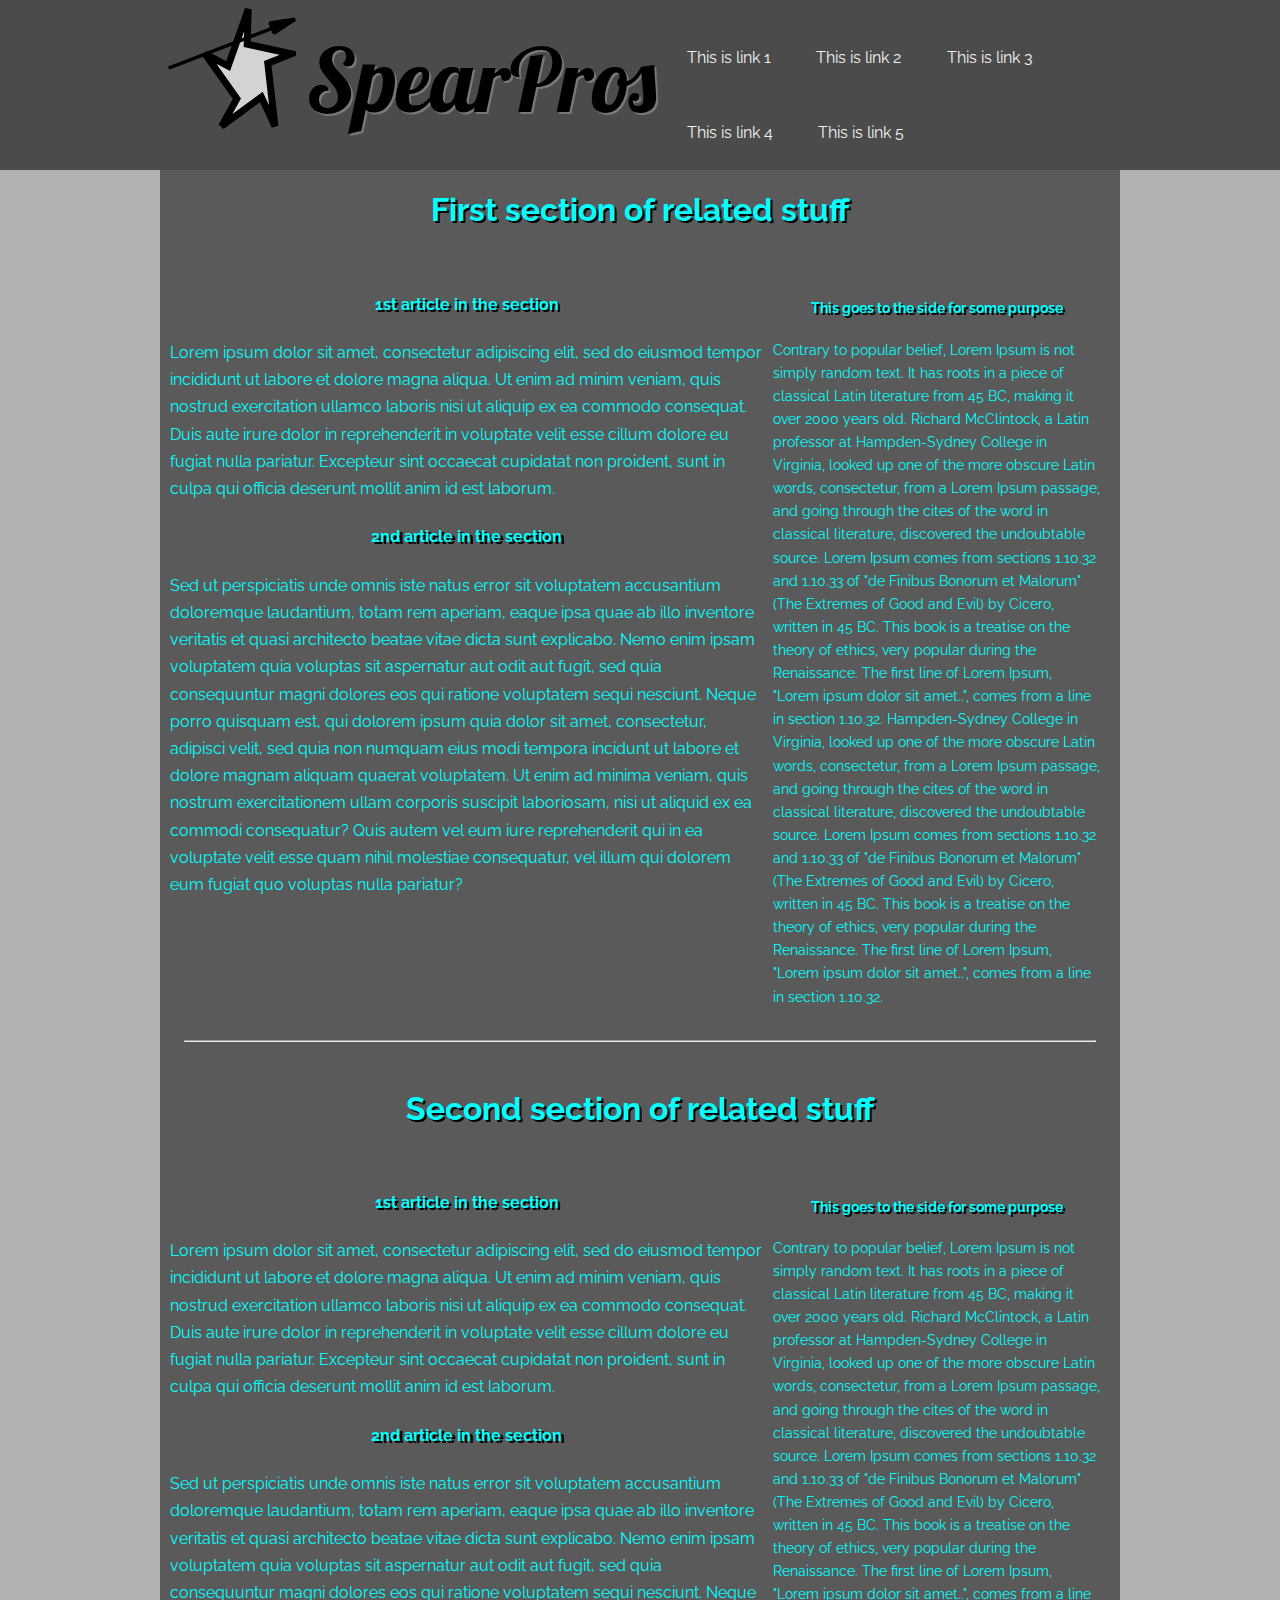
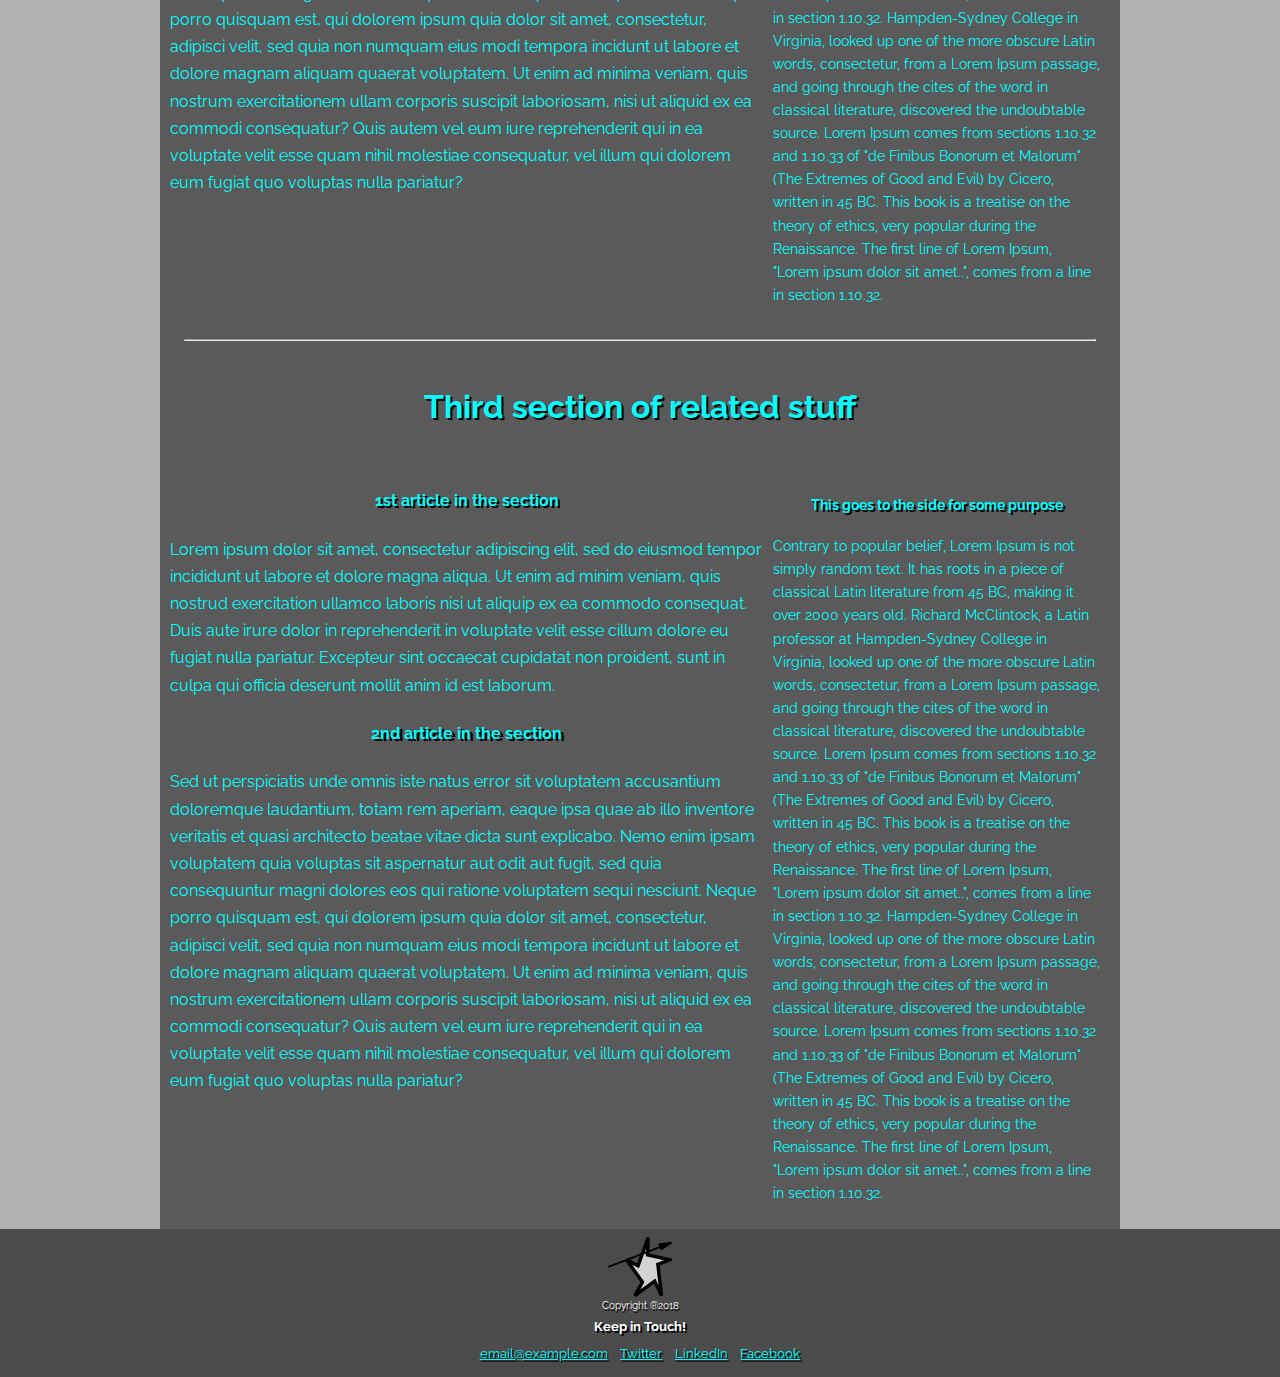
==== dz02/index.html @ 8360d7e7 "dz02_commit" ====
<!DOCTYPE html>
<html lang="en">

<head>
    <meta charset="UTF-8">
    <meta name="viewport" content="width=device-width, initial-scale=1.0">
    <meta http-equiv="X-UA-Compatible" content="ie=edge">
    <title>SpearPros</title>
    <link rel="stylesheet" type="text/css" href="style.css">

    <link href="https://fonts.googleapis.com/css?family=Lobster|Raleway" rel="stylesheet">

</head>

<body>

    <header>
        <div class="header-main">
            <div class="header_grid-container">

                <div class="header_item1">
                    <div>
                        <img class="header-img" src="spear_throw.svg" alt="">
                        <div class="header-text">SpearPros</div>
                    </div>
                </div>
                <div class="header_item_3"></div>

                <div class="header_item2">
                    <nav>
                        <a href="#">This is link 1</a>
                        <a href="#">This is link 2</a>
                        <a href="#">This is link 3</a>
                        <a href="#">This is link 4</a>
                        <a href="#">This is link 5</a>
                    </nav>
                </div>

            </div>
        </div>
    </header>

    <main>
        <!-- Empty div to compensate for fixed header -->
        <div class="empty-div"></div>



        <div class="grid-container">
            <div class="gr_title">
                <h1>First section of related stuff</h1>
            </div>
            <section class="gr_text">
                <article>
                    <h4>1st article in the section</h4>
                    <p>Lorem ipsum dolor sit amet, consectetur adipiscing elit, sed do eiusmod tempor incididunt ut labore et
                        dolore magna aliqua. Ut enim ad minim veniam, quis nostrud exercitation ullamco laboris nisi ut aliquip
                        ex ea commodo consequat. Duis aute irure dolor in reprehenderit in voluptate velit esse cillum dolore
                        eu fugiat nulla pariatur. Excepteur sint occaecat cupidatat non proident, sunt in culpa qui officia
                        deserunt mollit anim id est laborum.</p>
                </article>

                <article>
                    <h4>2nd article in the section</h4>
                    <p>Sed ut perspiciatis unde omnis iste natus error sit voluptatem accusantium doloremque laudantium, totam
                        rem aperiam, eaque ipsa quae ab illo inventore veritatis et quasi architecto beatae vitae dicta sunt
                        explicabo. Nemo enim ipsam voluptatem quia voluptas sit aspernatur aut odit aut fugit, sed quia consequuntur
                        magni dolores eos qui ratione voluptatem sequi nesciunt. Neque porro quisquam est, qui dolorem ipsum
                        quia dolor sit amet, consectetur, adipisci velit, sed quia non numquam eius modi tempora incidunt
                        ut labore et dolore magnam aliquam quaerat voluptatem. Ut enim ad minima veniam, quis nostrum exercitationem
                        ullam corporis suscipit laboriosam, nisi ut aliquid ex ea commodi consequatur? Quis autem vel eum
                        iure reprehenderit qui in ea voluptate velit esse quam nihil molestiae consequatur, vel illum qui
                        dolorem eum fugiat quo voluptas nulla pariatur?</p>
                </article>
            </section>
            <div class="item3"></div>
            <aside class="gr_right">
                <asi>
                    <h4>This goes to the side for some purpose</h4>
                    <p>Contrary to popular belief, Lorem Ipsum is not simply random text. It has roots in a piece of classical
                        Latin literature from 45 BC, making it over 2000 years old. Richard McClintock, a Latin professor
                        at Hampden-Sydney College in Virginia, looked up one of the more obscure Latin words, consectetur,
                        from a Lorem Ipsum passage, and going through the cites of the word in classical literature, discovered
                        the undoubtable source. Lorem Ipsum comes from sections 1.10.32 and 1.10.33 of "de Finibus Bonorum
                        et Malorum" (The Extremes of Good and Evil) by Cicero, written in 45 BC. This book is a treatise
                        on the theory of ethics, very popular during the Renaissance. The first line of Lorem Ipsum, "Lorem
                        ipsum dolor sit amet..", comes from a line in section 1.10.32. Hampden-Sydney College in Virginia,
                        looked up one of the more obscure Latin words, consectetur, from a Lorem Ipsum passage, and going
                        through the cites of the word in classical literature, discovered the undoubtable source. Lorem Ipsum
                        comes from sections 1.10.32 and 1.10.33 of "de Finibus Bonorum et Malorum" (The Extremes of Good
                        and Evil) by Cicero, written in 45 BC. This book is a treatise on the theory of ethics, very popular
                        during the Renaissance. The first line of Lorem Ipsum, "Lorem ipsum dolor sit amet..", comes from
                        a line in section 1.10.32.
                    </p>
                </asi>
            </aside>
        </div>

        <hr>


        <div class="grid-container">
            <div class="gr_title">
                <h1>Second section of related stuff</h1>
            </div>
            <section class="gr_text">
                <article>
                    <h4>1st article in the section</h4>
                    <p>Lorem ipsum dolor sit amet, consectetur adipiscing elit, sed do eiusmod tempor incididunt ut labore et
                        dolore magna aliqua. Ut enim ad minim veniam, quis nostrud exercitation ullamco laboris nisi ut aliquip
                        ex ea commodo consequat. Duis aute irure dolor in reprehenderit in voluptate velit esse cillum dolore
                        eu fugiat nulla pariatur. Excepteur sint occaecat cupidatat non proident, sunt in culpa qui officia
                        deserunt mollit anim id est laborum.</p>
                </article>

                <article>
                    <h4>2nd article in the section</h4>
                    <p>Sed ut perspiciatis unde omnis iste natus error sit voluptatem accusantium doloremque laudantium, totam
                        rem aperiam, eaque ipsa quae ab illo inventore veritatis et quasi architecto beatae vitae dicta sunt
                        explicabo. Nemo enim ipsam voluptatem quia voluptas sit aspernatur aut odit aut fugit, sed quia consequuntur
                        magni dolores eos qui ratione voluptatem sequi nesciunt. Neque porro quisquam est, qui dolorem ipsum
                        quia dolor sit amet, consectetur, adipisci velit, sed quia non numquam eius modi tempora incidunt
                        ut labore et dolore magnam aliquam quaerat voluptatem. Ut enim ad minima veniam, quis nostrum exercitationem
                        ullam corporis suscipit laboriosam, nisi ut aliquid ex ea commodi consequatur? Quis autem vel eum
                        iure reprehenderit qui in ea voluptate velit esse quam nihil molestiae consequatur, vel illum qui
                        dolorem eum fugiat quo voluptas nulla pariatur?</p>
                </article>
            </section>
            <div class="item3"></div>
            <aside class="gr_right">
                <asi>
                    <h4>This goes to the side for some purpose</h4>
                    <p>Contrary to popular belief, Lorem Ipsum is not simply random text. It has roots in a piece of classical
                        Latin literature from 45 BC, making it over 2000 years old. Richard McClintock, a Latin professor
                        at Hampden-Sydney College in Virginia, looked up one of the more obscure Latin words, consectetur,
                        from a Lorem Ipsum passage, and going through the cites of the word in classical literature, discovered
                        the undoubtable source. Lorem Ipsum comes from sections 1.10.32 and 1.10.33 of "de Finibus Bonorum
                        et Malorum" (The Extremes of Good and Evil) by Cicero, written in 45 BC. This book is a treatise
                        on the theory of ethics, very popular during the Renaissance. The first line of Lorem Ipsum, "Lorem
                        ipsum dolor sit amet..", comes from a line in section 1.10.32. Hampden-Sydney College in Virginia,
                        looked up one of the more obscure Latin words, consectetur, from a Lorem Ipsum passage, and going
                        through the cites of the word in classical literature, discovered the undoubtable source. Lorem Ipsum
                        comes from sections 1.10.32 and 1.10.33 of "de Finibus Bonorum et Malorum" (The Extremes of Good
                        and Evil) by Cicero, written in 45 BC. This book is a treatise on the theory of ethics, very popular
                        during the Renaissance. The first line of Lorem Ipsum, "Lorem ipsum dolor sit amet..", comes from
                        a line in section 1.10.32.
                    </p>
                </asi>
            </aside>
        </div>
        <hr>

        <div class="grid-container">
            <div class="gr_title">
                <h1>Third section of related stuff</h1>
            </div>
            <section class="gr_text">
                <article>
                    <h4>1st article in the section</h4>
                    <p>Lorem ipsum dolor sit amet, consectetur adipiscing elit, sed do eiusmod tempor incididunt ut labore et
                        dolore magna aliqua. Ut enim ad minim veniam, quis nostrud exercitation ullamco laboris nisi ut aliquip
                        ex ea commodo consequat. Duis aute irure dolor in reprehenderit in voluptate velit esse cillum dolore
                        eu fugiat nulla pariatur. Excepteur sint occaecat cupidatat non proident, sunt in culpa qui officia
                        deserunt mollit anim id est laborum.</p>
                </article>

                <article>
                    <h4>2nd article in the section</h4>
                    <p>Sed ut perspiciatis unde omnis iste natus error sit voluptatem accusantium doloremque laudantium, totam
                        rem aperiam, eaque ipsa quae ab illo inventore veritatis et quasi architecto beatae vitae dicta sunt
                        explicabo. Nemo enim ipsam voluptatem quia voluptas sit aspernatur aut odit aut fugit, sed quia consequuntur
                        magni dolores eos qui ratione voluptatem sequi nesciunt. Neque porro quisquam est, qui dolorem ipsum
                        quia dolor sit amet, consectetur, adipisci velit, sed quia non numquam eius modi tempora incidunt
                        ut labore et dolore magnam aliquam quaerat voluptatem. Ut enim ad minima veniam, quis nostrum exercitationem
                        ullam corporis suscipit laboriosam, nisi ut aliquid ex ea commodi consequatur? Quis autem vel eum
                        iure reprehenderit qui in ea voluptate velit esse quam nihil molestiae consequatur, vel illum qui
                        dolorem eum fugiat quo voluptas nulla pariatur?</p>
                </article>
            </section>
            <div class="item3"></div>
            <aside class="gr_right">
                <asi>
                    <h4>This goes to the side for some purpose</h4>
                    <p>Contrary to popular belief, Lorem Ipsum is not simply random text. It has roots in a piece of classical
                        Latin literature from 45 BC, making it over 2000 years old. Richard McClintock, a Latin professor
                        at Hampden-Sydney College in Virginia, looked up one of the more obscure Latin words, consectetur,
                        from a Lorem Ipsum passage, and going through the cites of the word in classical literature, discovered
                        the undoubtable source. Lorem Ipsum comes from sections 1.10.32 and 1.10.33 of "de Finibus Bonorum
                        et Malorum" (The Extremes of Good and Evil) by Cicero, written in 45 BC. This book is a treatise
                        on the theory of ethics, very popular during the Renaissance. The first line of Lorem Ipsum, "Lorem
                        ipsum dolor sit amet..", comes from a line in section 1.10.32. Hampden-Sydney College in Virginia,
                        looked up one of the more obscure Latin words, consectetur, from a Lorem Ipsum passage, and going
                        through the cites of the word in classical literature, discovered the undoubtable source. Lorem Ipsum
                        comes from sections 1.10.32 and 1.10.33 of "de Finibus Bonorum et Malorum" (The Extremes of Good
                        and Evil) by Cicero, written in 45 BC. This book is a treatise on the theory of ethics, very popular
                        during the Renaissance. The first line of Lorem Ipsum, "Lorem ipsum dolor sit amet..", comes from
                        a line in section 1.10.32.
                    </p>
                </asi>
            </aside>
        </div>

    </main>


    <footer>

        <div>
            <img src="spear_throw.svg" alt="">
        </div>
        <div class="copyright">Copyright &reg2018</div>

        <h4>Keep in Touch!</h4>

        <!-- Social media links. -->
        <div class="contact-info">
            <a href="mailto:email@example.com">email@example.com</a>
            <a href="https://twitter.com">Twitter</a>
            <a href="https://www.linkedin.com/in/">LinkedIn</a>
            <a href="http://fb.me">Facebook</a>
        </div>

    </footer>


</body>

</html>
---- dz02/style.css ----
/* apply a natural box layout model to all elements, but allowing components to change */
body,
html {
  margin: 0;
  padding: 0;
}
html {
  box-sizing: border-box;
  background-color: #b1b1b1;
}
*,
*:before,
*:after {
  box-sizing: inherit;
}

* {
  font-family: "Raleway", sans-serif;
  line-height: 1.7;
}

/* Header and footer styles */
header,
footer,
.header_grid-container {
  background-color: rgb(75, 75, 75);
}
header {
  width: 100%;
  margin: 0 auto;
  position: fixed;
}
.header-main {
  width: 75%;
  margin: 0 auto;
}

.header_item1 {
  grid-area: grid_nav_logo;
  width: 31rem;
}
.header_item2 {
  grid-area: grid_nav_links;
}
.header_item3 {
  grid-area: grid_nav_empty;
}

main,
aside {
  background-color: rgb(90, 90, 90);
}

.header_grid-container {
  display: grid;
  grid-template-areas:
    "grid_nav_logo grid_nav_empty grid_nav_empty"
    "grid_nav_logo grid_nav_empty grid_nav_empty"
    "grid_nav_logo grid_nav_links grid_nav_links";
  grid-gap: 10px;
  padding: 0;
}

header img {
  padding: 0.5rem;
  width: 9rem;
  float: left;
}

.header-text {
  font-family: "Lobster", cursive;
  padding-top: 0.3rem;
  font-size: 5.5rem;
  text-shadow: 0.15rem 0.15rem rgb(120, 120, 120);
  float: right;
}

/* Navigation styles */
nav {
  display: block;
  float: right;
  padding-right: 0.2rem;
  /* margin-top: 5rem; */
}

/* Links in navbar */
nav a {
  /* float: left; */
  display: inline-block;
  color: #f2f2f2;
  text-align: center;
  padding: 1.5rem 1.3rem;
  text-decoration: none;
}

/* Mouse-over */
nav a:hover {
  background: #ddd;
  color: black;
  text-decoration: none;
}

footer {
  font-size: 80%;
  text-align: center;
  text-shadow: 0.1rem 0.1rem rgb(0, 0, 0);
  color: white;
}

footer img {
  padding-top: 0.5rem;
  display: block;
  margin-left: auto;
  margin-right: auto;
  width: 4rem;
}
footer h4 {
  margin-bottom: 0;
  margin-top: 0.1rem;
}
.copyright {
  font-size: 80%;
}
.contact-info {
  padding-bottom: 0.5rem;
}
.contact-info a {
  color: aqua;
  padding: 0.3rem;
  display: inline-block;
}

/* Grid layout for section, article, aside */
.gr_title {
  grid-area: grid_title;
  text-shadow: 0.15rem 0.15rem rgb(0, 0, 0);
  text-align: center;
}
.gr_text {
  grid-area: grid_text;
}
.item3 {
  grid-area: grid_empty;
}
.gr_right {
  grid-area: grid_right;
  font-size: 85%;
}

/* Grid layout for section, article, aside */
.grid-container {
  display: grid;
  grid-template-areas:
    "grid_title grid_title grid_title grid_title grid_title grid_title"
    "grid_text grid_text grid_text grid_text grid_empty grid_empty"
    "grid_text grid_text grid_text grid_text grid_right grid_right";
  grid-gap: 10px;
  background-color: rgb(90, 90, 90);
  padding: 10px;
  color: aqua;
}

main {
  width: 75%;
  margin: auto;
}
.empty-div {
  height: 9.5rem;
}

section h1 {
  text-shadow: 0.15rem 0.15rem rgb(0, 0, 0);
  text-align: center;
}
aside h4,
article h4 {
  text-shadow: 0.15rem 0.15rem rgb(0, 0, 0);
  text-align: center;
}
aside {
  padding-right: 0.6rem;
  font-size: 85%;
}

hr {
  width: 95%;
  color: rgb(119, 150, 235);
}
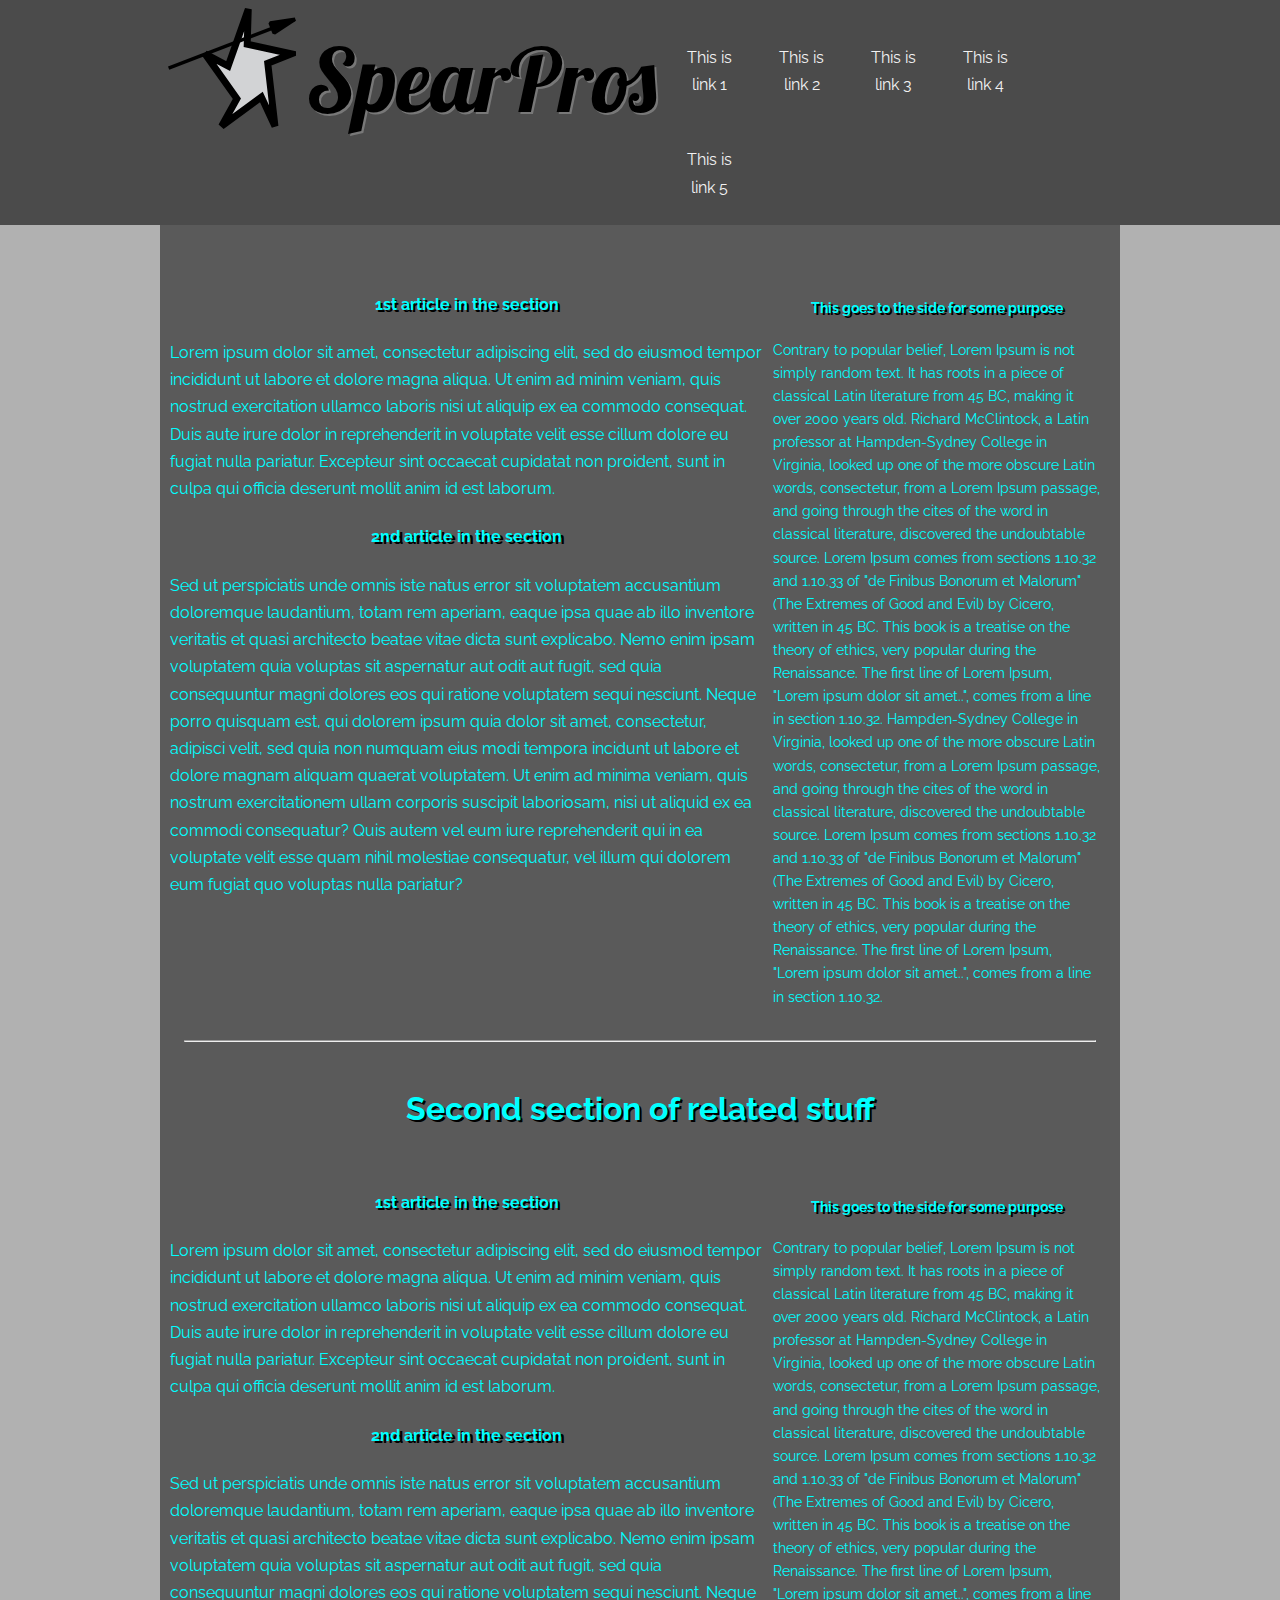
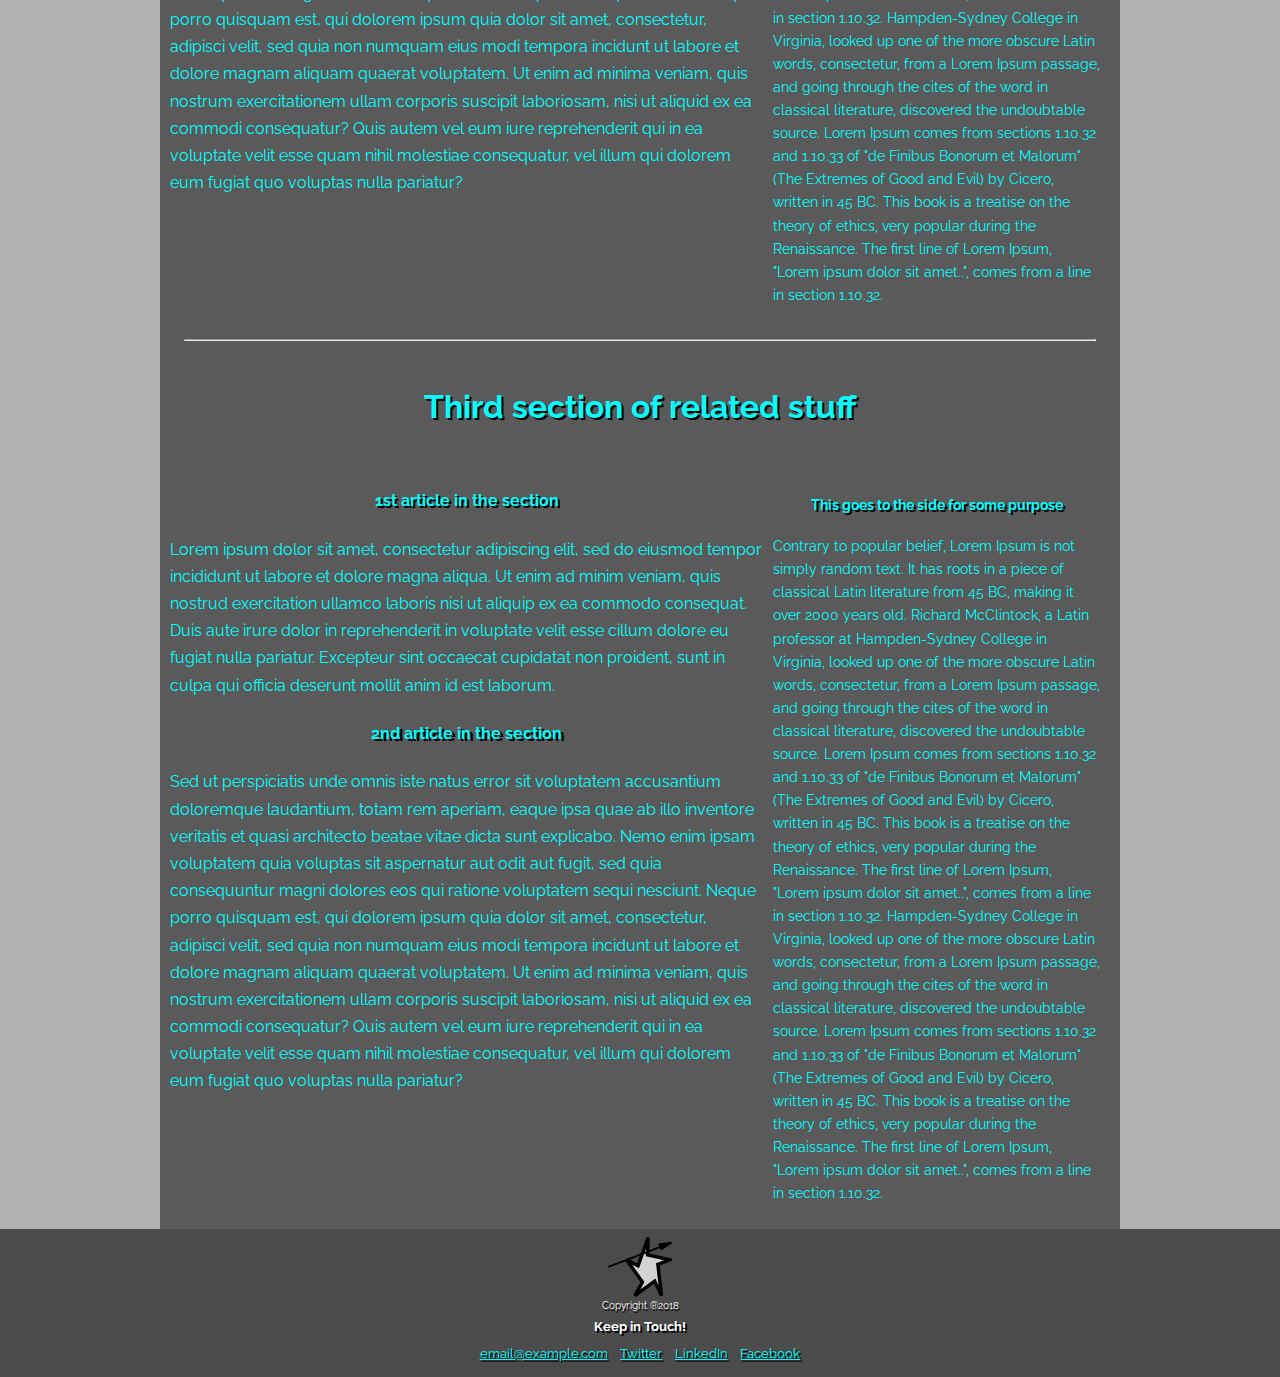
==== commit 9f89c8d7: "trying to fix nav width" ====
--- a/dz02/index.html
+++ b/dz02/index.html
@@ -26,7 +26,7 @@
                 </div>
                 <div class="header_item_3"></div>
 
-                <div class="header_item2">
+                <div class="header_item2" style="">
                     <nav>
                         <a href="#">This is link 1</a>
                         <a href="#">This is link 2</a>
--- a/dz02/style.css
+++ b/dz02/style.css
@@ -1,13 +1,16 @@
 /* apply a natural box layout model to all elements, but allowing components to change */
+
 body,
 html {
   margin: 0;
   padding: 0;
 }
+
 html {
   box-sizing: border-box;
   background-color: #b1b1b1;
 }
+
 *,
 *:before,
 *:after {
@@ -20,16 +23,19 @@
 }
 
 /* Header and footer styles */
+
 header,
 footer,
 .header_grid-container {
   background-color: rgb(75, 75, 75);
 }
+
 header {
   width: 100%;
   margin: 0 auto;
   position: fixed;
 }
+
 .header-main {
   width: 75%;
   margin: 0 auto;
@@ -39,9 +45,11 @@
   grid-area: grid_nav_logo;
   width: 31rem;
 }
+
 .header_item2 {
   grid-area: grid_nav_links;
 }
+
 .header_item3 {
   grid-area: grid_nav_empty;
 }
@@ -53,10 +61,7 @@
 
 .header_grid-container {
   display: grid;
-  grid-template-areas:
-    "grid_nav_logo grid_nav_empty grid_nav_empty"
-    "grid_nav_logo grid_nav_empty grid_nav_empty"
-    "grid_nav_logo grid_nav_links grid_nav_links";
+  grid-template-areas: "grid_nav_logo grid_nav_empty grid_nav_empty" "grid_nav_logo grid_nav_empty grid_nav_empty" "grid_nav_logo grid_nav_links grid_nav_links";
   grid-gap: 10px;
   padding: 0;
 }
@@ -76,14 +81,17 @@
 }
 
 /* Navigation styles */
+
 nav {
   display: block;
-  float: right;
+  /* float: right; */
   padding-right: 0.2rem;
   /* margin-top: 5rem; */
+  width: 100%;
 }
 
 /* Links in navbar */
+
 nav a {
   /* float: left; */
   display: inline-block;
@@ -91,9 +99,11 @@
   text-align: center;
   padding: 1.5rem 1.3rem;
   text-decoration: none;
+  width: 19.5%;
 }
 
 /* Mouse-over */
+
 nav a:hover {
   background: #ddd;
   color: black;
@@ -114,16 +124,20 @@
   margin-right: auto;
   width: 4rem;
 }
+
 footer h4 {
   margin-bottom: 0;
   margin-top: 0.1rem;
 }
+
 .copyright {
   font-size: 80%;
 }
+
 .contact-info {
   padding-bottom: 0.5rem;
 }
+
 .contact-info a {
   color: aqua;
   padding: 0.3rem;
@@ -131,29 +145,31 @@
 }
 
 /* Grid layout for section, article, aside */
+
 .gr_title {
   grid-area: grid_title;
   text-shadow: 0.15rem 0.15rem rgb(0, 0, 0);
   text-align: center;
 }
+
 .gr_text {
   grid-area: grid_text;
 }
+
 .item3 {
   grid-area: grid_empty;
 }
+
 .gr_right {
   grid-area: grid_right;
   font-size: 85%;
 }
 
 /* Grid layout for section, article, aside */
+
 .grid-container {
   display: grid;
-  grid-template-areas:
-    "grid_title grid_title grid_title grid_title grid_title grid_title"
-    "grid_text grid_text grid_text grid_text grid_empty grid_empty"
-    "grid_text grid_text grid_text grid_text grid_right grid_right";
+  grid-template-areas: "grid_title grid_title grid_title grid_title grid_title grid_title" "grid_text grid_text grid_text grid_text grid_empty grid_empty" "grid_text grid_text grid_text grid_text grid_right grid_right";
   grid-gap: 10px;
   background-color: rgb(90, 90, 90);
   padding: 10px;
@@ -164,6 +180,7 @@
   width: 75%;
   margin: auto;
 }
+
 .empty-div {
   height: 9.5rem;
 }
@@ -172,11 +189,13 @@
   text-shadow: 0.15rem 0.15rem rgb(0, 0, 0);
   text-align: center;
 }
+
 aside h4,
 article h4 {
   text-shadow: 0.15rem 0.15rem rgb(0, 0, 0);
   text-align: center;
 }
+
 aside {
   padding-right: 0.6rem;
   font-size: 85%;
@@ -185,4 +204,4 @@
 hr {
   width: 95%;
   color: rgb(119, 150, 235);
-}
+}